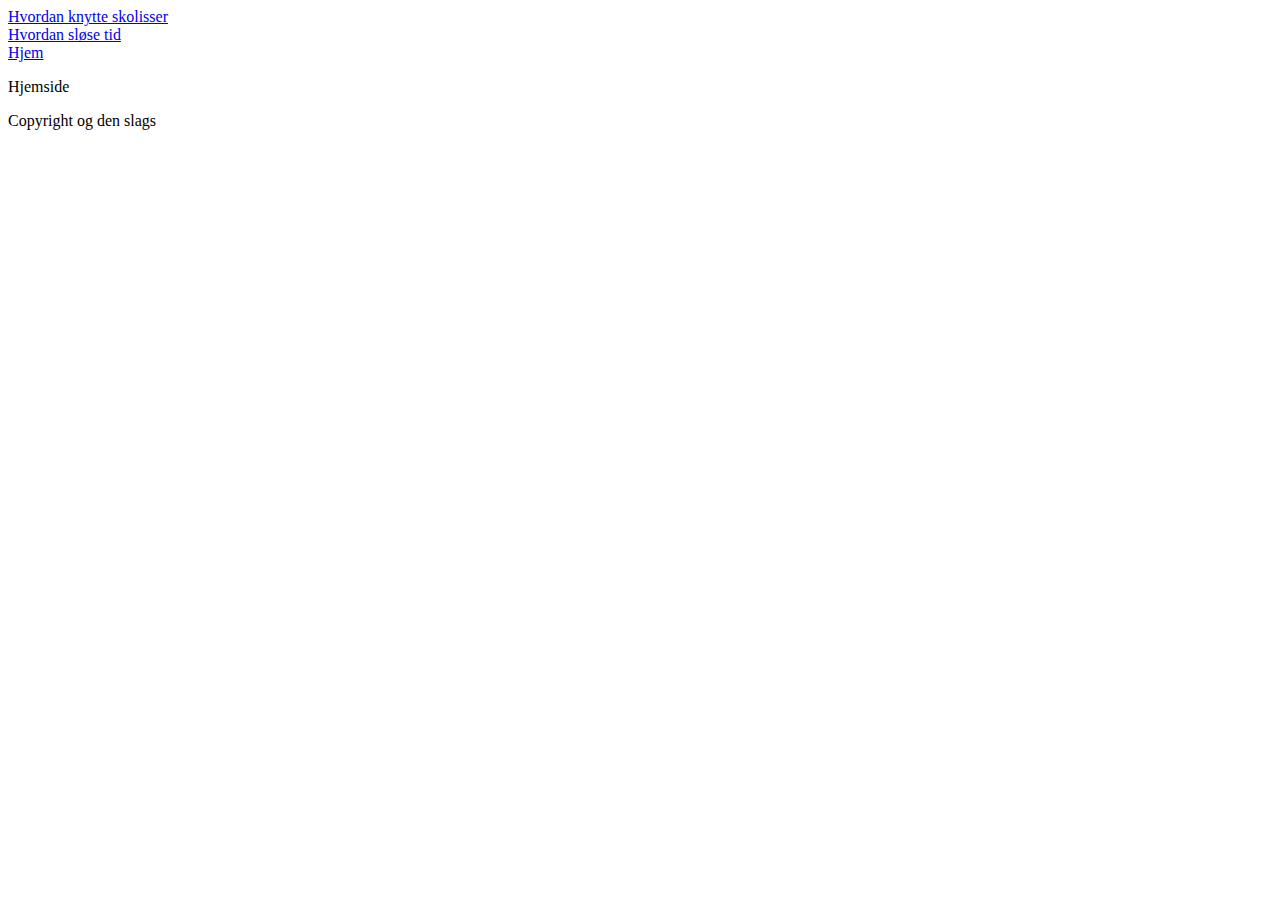
==== bondesjakk/index.html @ 6bcdd627 "git init" ====
<!DOCTYPE html>
<html lang="en">
  <head>
    <meta charset="UTF-8" />
    <meta name="viewport" content="width=device-width, initial-scale=1.0" />
    <title>Document</title>
  </head>
  <body style="min-height: 100svh">
    <header>
      <nav>
        <a href="how_to.html">Hvordan knytte skolisser</a><br />
        <a href="bondesjakk.html">Hvordan sløse tid</a><br />
        <a href="index.html">Hjem</a><br />
      </nav>
    </header>
    <main>
      <p>Hjemside</p>
    </main>
    <footer>
      <p>Copyright og den slags</p>
    </footer>
  </body>
</html>
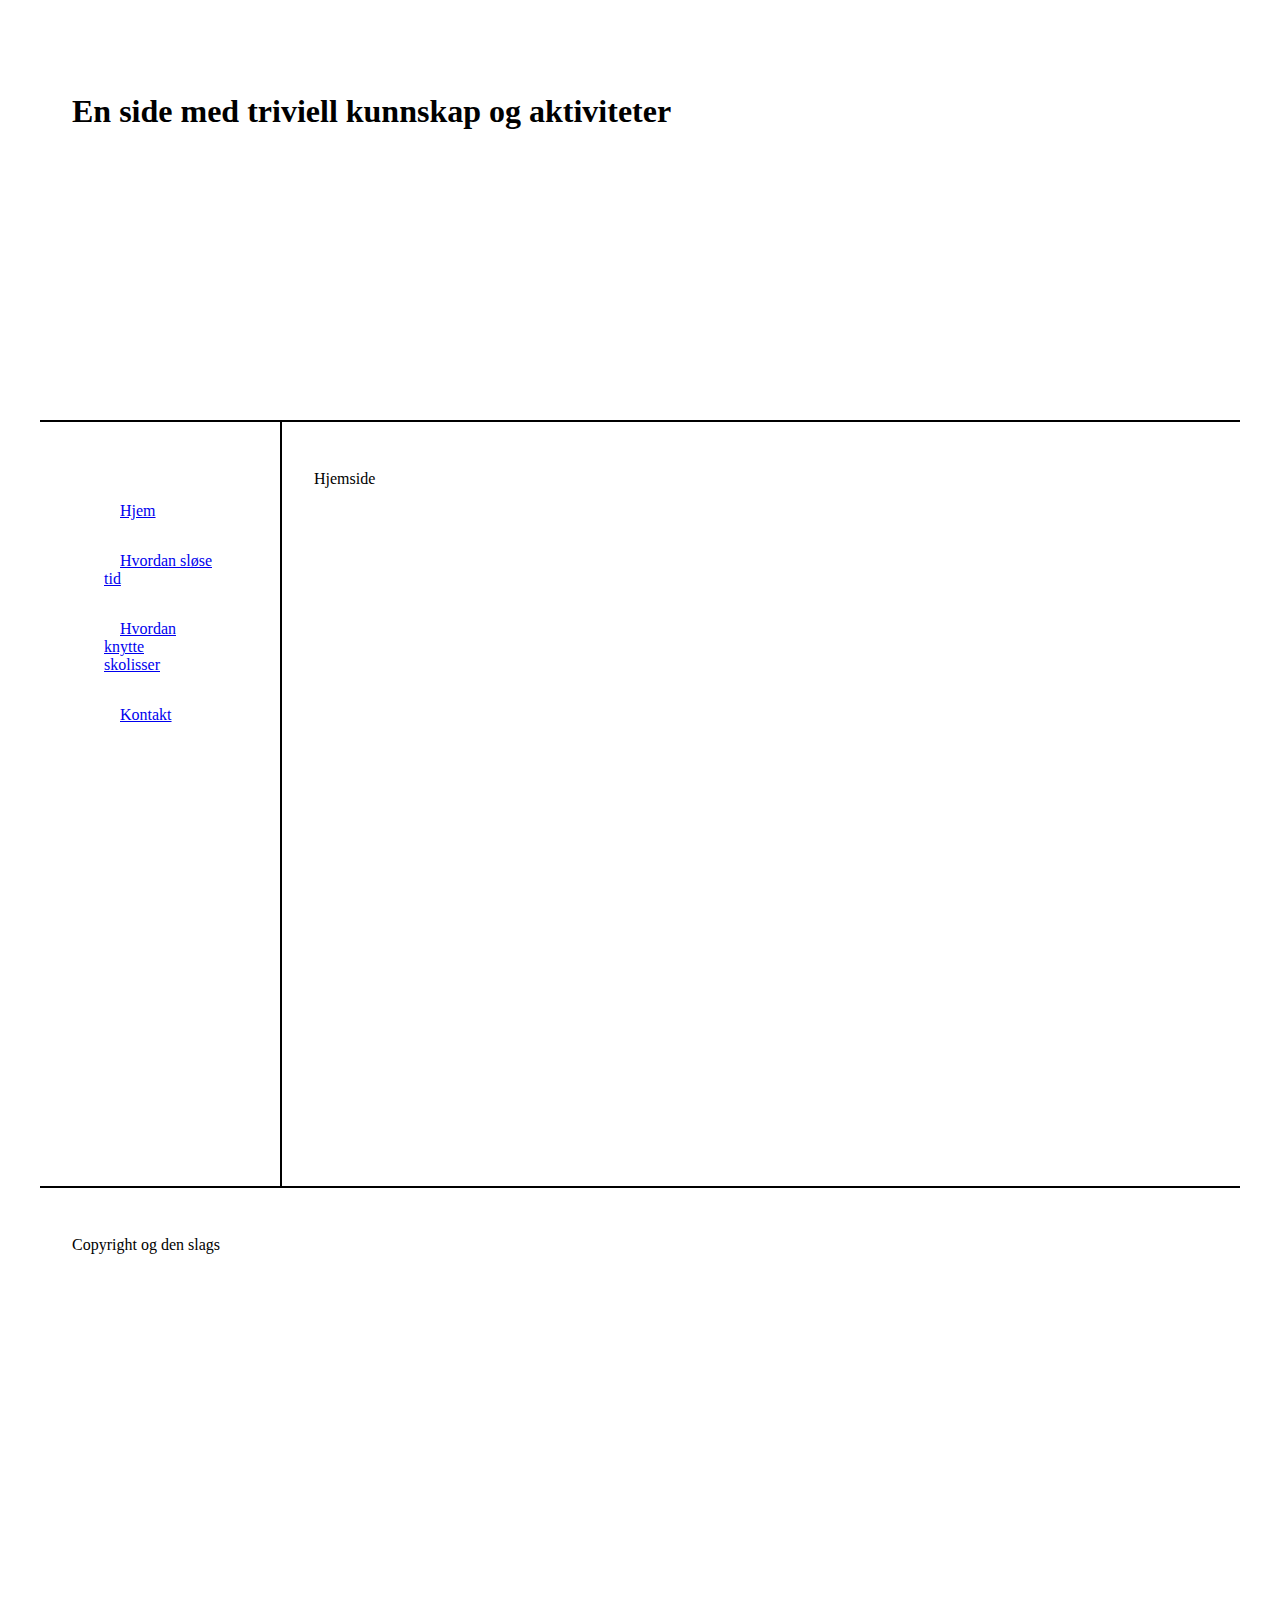
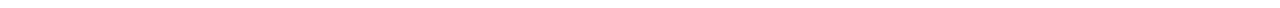
==== commit 3e664455: "La til litt enkel styling" ====
--- a/bondesjakk/index.html
+++ b/bondesjakk/index.html
@@ -4,20 +4,27 @@
     <meta charset="UTF-8" />
     <meta name="viewport" content="width=device-width, initial-scale=1.0" />
     <title>Document</title>
+    <link rel="stylesheet" href="style.css" />
   </head>
-  <body style="min-height: 100svh">
-    <header>
-      <nav>
-        <a href="how_to.html">Hvordan knytte skolisser</a><br />
-        <a href="bondesjakk.html">Hvordan sløse tid</a><br />
-        <a href="index.html">Hjem</a><br />
-      </nav>
+  <body style="min-height: 100svh" class="container">
+    <header class="header">
+      <h1>En side med triviell kunnskap og aktiviteter</h1>
     </header>
-    <main>
+    <main class="main">
       <p>Hjemside</p>
     </main>
-    <footer>
+    <footer class="footer">
       <p>Copyright og den slags</p>
     </footer>
+    <aside>
+      <nav>
+        <ul class="nav-links">
+          <li><a href="index.html">Hjem</a></li>
+          <li><a href="bondesjakk.html">Hvordan sløse tid</a></li>
+          <li><a href="how_to.html">Hvordan knytte skolisser</a></li>
+          <li><a href="kontakt_oss.html">Kontakt</a></li>
+        </ul>
+      </nav>
+    </aside>
   </body>
 </html>
--- a/bondesjakk/style.css
+++ b/bondesjakk/style.css
@@ -0,0 +1,42 @@
+* {
+  padding: 16px;
+  border-width: 2px;
+}
+
+.container {
+  display: grid;
+  grid-template-areas:
+    "header header header"
+    "sidebar main main"
+    "sidebar main main"
+    "footer footer footer";
+  grid-template-columns: 1fr 2fr 2fr;
+  grid-template-rows: 1fr 1fr 1fr 1fr;
+}
+
+.header {
+  grid-area: header;
+  border-bottom-style: solid;
+}
+
+.main {
+  grid-area: main;
+  border-left-style: solid;
+}
+
+.sidebar {
+  padding: none;
+  display: flex;
+  grid-area: sidebar;
+  flex-direction: column;
+  justify-content: left;
+}
+
+.footer {
+  grid-area: footer;
+  border-top-style: solid;
+}
+
+.nav-links {
+  list-style: none;
+}
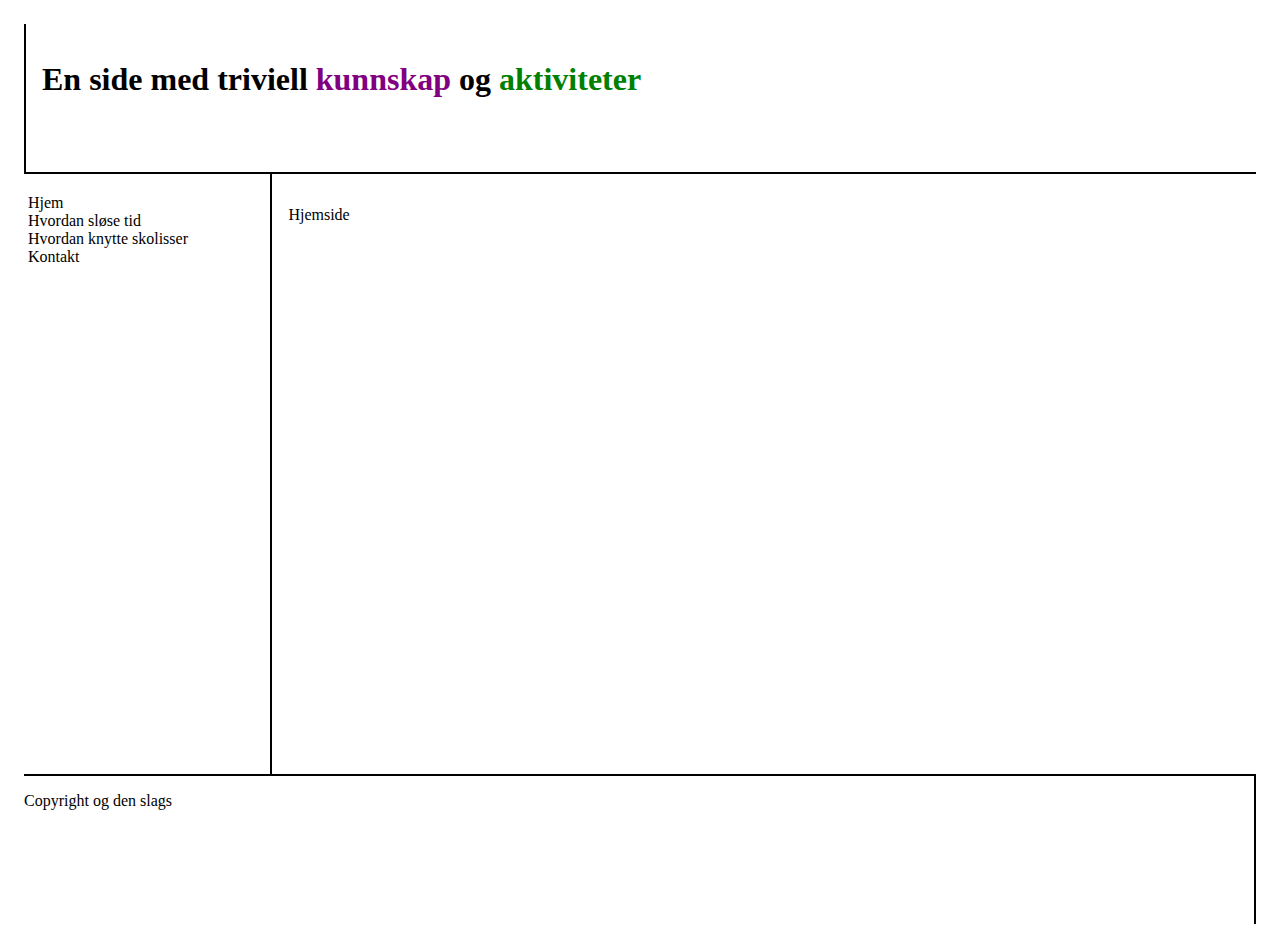
==== commit dbc6a167: "La til mer styling" ====
--- a/bondesjakk/index.html
+++ b/bondesjakk/index.html
@@ -8,7 +8,10 @@
   </head>
   <body style="min-height: 100svh" class="container">
     <header class="header">
-      <h1>En side med triviell kunnskap og aktiviteter</h1>
+      <h1>
+        En side med triviell <span style="color: #800080">kunnskap</span> og
+        <span style="color: #008000">aktiviteter</span>
+      </h1>
     </header>
     <main class="main">
       <p>Hjemside</p>
--- a/bondesjakk/style.css
+++ b/bondesjakk/style.css
@@ -1,5 +1,4 @@
 * {
-  padding: 16px;
   border-width: 2px;
 }
 
@@ -11,32 +10,51 @@
     "sidebar main main"
     "footer footer footer";
   grid-template-columns: 1fr 2fr 2fr;
-  grid-template-rows: 1fr 1fr 1fr 1fr;
+  grid-template-rows: 1fr 2fr 2fr 1fr;
+  padding: 16px;
 }
 
 .header {
   grid-area: header;
   border-bottom-style: solid;
+  border-left-style: solid;
+  padding: 16px;
 }
 
 .main {
   grid-area: main;
   border-left-style: solid;
+  padding: 16px;
 }
 
 .sidebar {
   padding: none;
-  display: flex;
   grid-area: sidebar;
   flex-direction: column;
-  justify-content: left;
+  justify-content: space-between;
+  display: flex;
 }
 
 .footer {
   grid-area: footer;
   border-top-style: solid;
+  border-right-style: solid;
 }
 
 .nav-links {
   list-style: none;
+  padding: 4px;
+  display: flex;
+  flex-direction: column;
+  justify-content: space-between;
 }
+
+a {
+  text-decoration: none;
+  color: black;
+  width: 100%;
+}
+
+a:hover {
+  background-color: grey;
+}
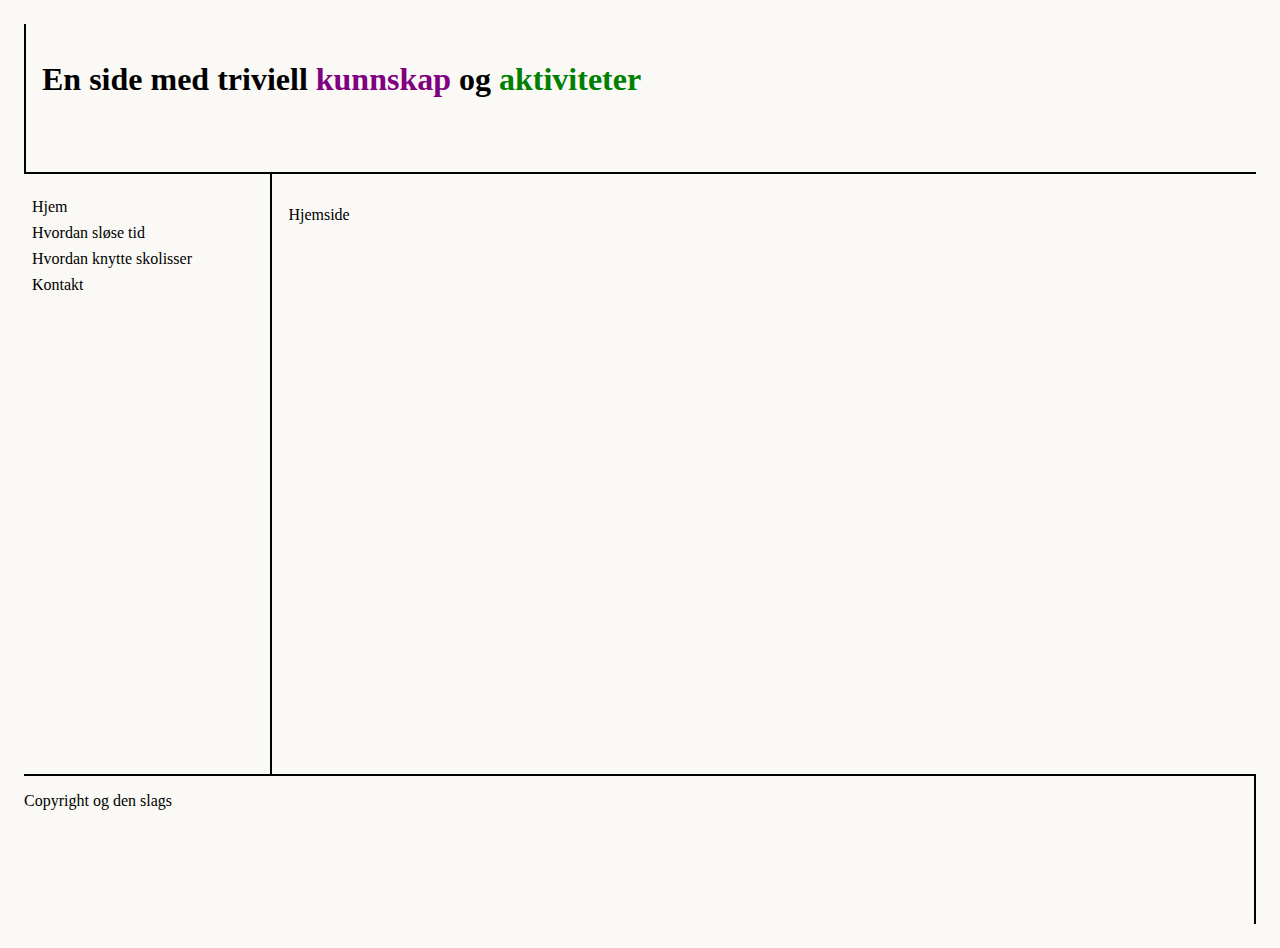
==== commit edc39525: "Mer styling" ====
--- a/bondesjakk/index.html
+++ b/bondesjakk/index.html
@@ -3,7 +3,7 @@
   <head>
     <meta charset="UTF-8" />
     <meta name="viewport" content="width=device-width, initial-scale=1.0" />
-    <title>Document</title>
+    <title>Hjem</title>
     <link rel="stylesheet" href="style.css" />
   </head>
   <body style="min-height: 100svh" class="container">
@@ -22,10 +22,12 @@
     <aside>
       <nav>
         <ul class="nav-links">
-          <li><a href="index.html">Hjem</a></li>
-          <li><a href="bondesjakk.html">Hvordan sløse tid</a></li>
-          <li><a href="how_to.html">Hvordan knytte skolisser</a></li>
-          <li><a href="kontakt_oss.html">Kontakt</a></li>
+          <li><a id="link_1" href="index.html">Hjem</a></li>
+          <li><a id="link_2" href="bondesjakk.html">Hvordan sløse tid</a></li>
+          <li>
+            <a id="link_3" href="how_to.html">Hvordan knytte skolisser</a>
+          </li>
+          <li><a id="link_4" href="kontakt_oss.html">Kontakt</a></li>
         </ul>
       </nav>
     </aside>
--- a/bondesjakk/style.css
+++ b/bondesjakk/style.css
@@ -1,5 +1,9 @@
 * {
   border-width: 2px;
+}
+
+body {
+  background-color: #faf9f6;
 }
 
 .container {
@@ -55,6 +59,35 @@
   width: 100%;
 }
 
-a:hover {
-  background-color: grey;
+/* a:hover {
+  text-decoration: underline;
+  text-decoration-color: black;
+} */
+
+#link_1:hover {
+  text-decoration: underline;
+  text-decoration-thickness: 3px;
+  text-decoration-color: rgb(255, 73, 73);
 }
+
+#link_2:hover {
+  text-decoration: underline;
+  text-decoration-thickness: 3px;
+  text-decoration-color: rgb(229, 255, 0);
+}
+
+#link_3:hover {
+  text-decoration: underline;
+  text-decoration-thickness: 3px;
+  text-decoration-color: rgb(28, 255, 7);
+}
+
+#link_4:hover {
+  text-decoration: underline;
+  text-decoration-thickness: 3px;
+  text-decoration-color: rgb(0, 255, 213);
+}
+
+li {
+  padding: 4px;
+}
